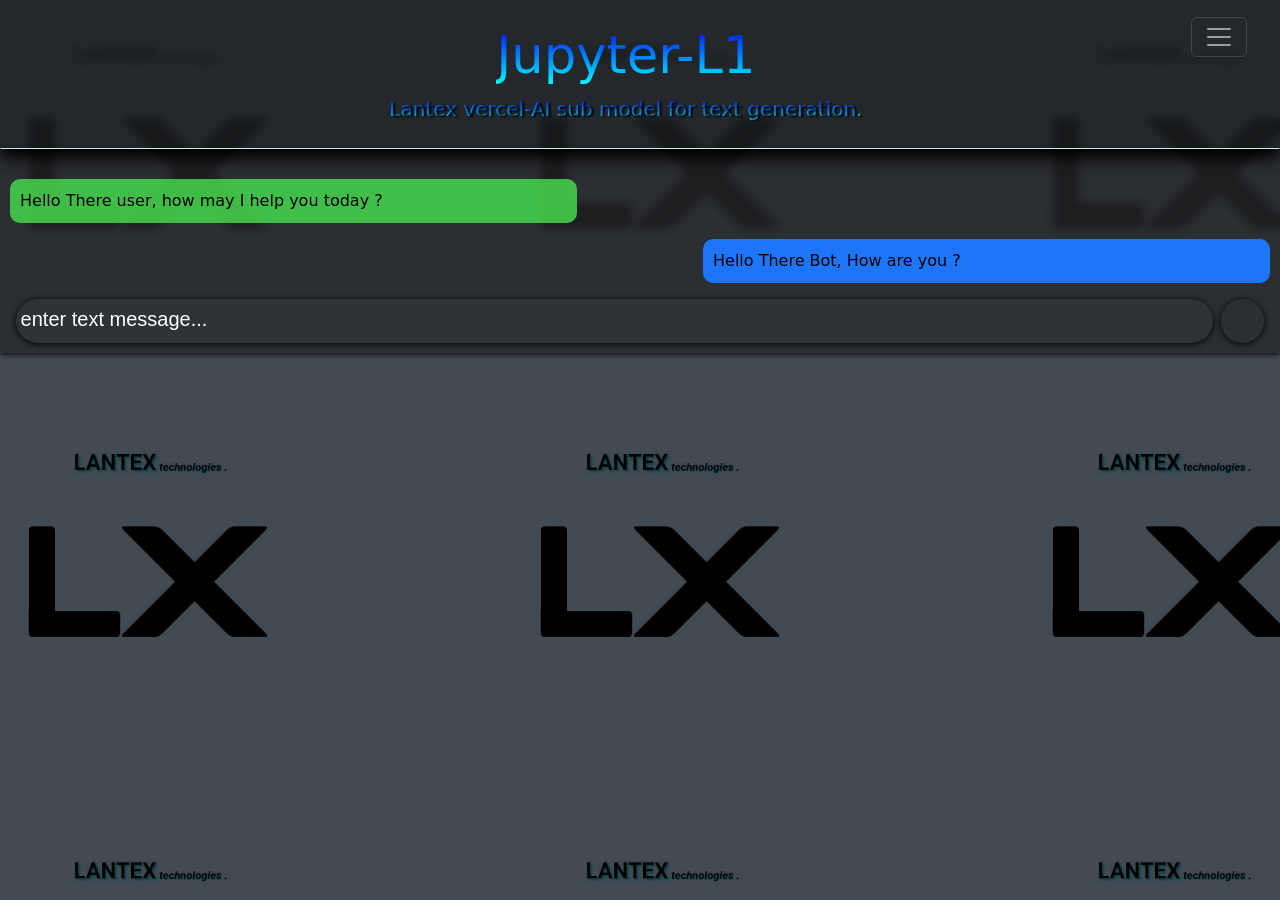
==== index.html @ 245fd8d2 "The first Lantex Vercel-AI submodel, Jupyter-L1" ====
<!doctype html>
<html data-bs-theme="dark">
  <head>
    <title>Jupyter-L1 : AI Model by Lantex</title>

    <meta charset="utf-8" />
    <meta name="viewpoint" content="width=device-width, initial-scale=1.0" />

    <link rel="stylesheet" href="jupyter_L1.css" />
    <link rel="stylesheet" href="bootstrap.min.css" />
  </head>
  <body>
    <header class="navbar navbar-lg">
      <div class="container-fluid">
        <div class="heading_text">
          <h1>Jupyter-L1</h1>
          <small class="fw-lighter fs-5"
            >Lantex vercel-AI sub model for text generation.</small
          >
        </div>
        <button
          type="button"
          class="navbar-toggler"
          data-bs-toggle="offcanvas"
          data-bs-target="#menu"
          id="menu_button"
        >
          <span class="navbar-toggler-icon"></span>
        </button>

        <div
          class="offcanvas offcanvas-end w-50 bg-dark"
          tabindex="-1"
          id="menu"
        >
          <!--contents of the offcanvas menu... -->
          <div id="offcanv_cont_head" class="offcavas-header p-2">
            <!-- offcanvas menu header -->
            <h2 class="fw-lighter fs-2 p-2 offcanvas-title">Menu</h2>
            <button
              type="button"
              class="btn-close"
              data-bs-dismiss="offcanvas"
            ></button>
          </div>
          <div class="offcanvas-body" id="offcanv_cont_body">
            <!-- navbarnavigation... -->
            <ul class="navbar-nav p-2 w-100">
              <!--  -->
              <li class="nav-item fs">
                <button
                  class="dropdown-toggler btn btn-secondary"
                  data-bs-toggle="dropdown"
                  data-bs-auto-close="inside"
                >
                  Models
                </button>
              </li>

              <!--  -->
              <li class="nav-item">
                <button
                  class="dropdown-toggler btn btn-secondary"
                  data-bs-toggle="dropdown"
                  data-bs-auto-close="inside"
                  id="settings_btn"
                >
                  Language Settings
                </button>
              </li>
              <hr class="dropdown-divider" />
              <!--  -->
              <li class="nav-item">
                <button
                  class="dropdown-toggler btn btn-secondary"
                  data-bs-toggle="dropdown"
                  data-bs-auto-close="inside"
                  id="settings_btn"
                >
                  Features
                </button>
              </li>

              <!--  -->
              <li class="nav-item"></li>
              <hr class="dropdown-divider" />
              <!--  -->
              <li class="nav-item">
                <div class="dropdown dropdown-end">
                  <!-- settings dropdown menu -->
                  <button
                    class="dropdown-toggler btn btn-secondary m-0"
                    data-bs-toggle="dropdown"
                    data-bs-auto-close="inside"
                    id="settings_btn"
                  >
                    Settings
                  </button>
                  <ul class="dropdown-menu">
                    <li class="dropdown-item">
                      <a href="#">Lantex Software Dev</a>
                    </li>
                    <hr class="dropdown-divider" />
                    <li class="dropdown-item">
                      <a href="#"> Jupyter Config. </a>
                    </li>
                    <hr class="dropdown-divider" />

                    <li class="dropdown-item"><a href="#">APIs</a></li>
                    <hr class="dropdown-divider" />
                    <li class="dropdown-item">
                      <a href="#"> Jupyter Updates </a>
                    </li>
                  </ul>
                </div>
              </li>
              <hr class="dropdown-divider" />
              <!--  -->
              <li class="nav-item">
                <button
                  class="dropdown-toggler btn btn-secondary"
                  data-bs-toggle="dropdown"
                  data-bs-auto-close="inside"
                  id="settings_btn"
                >
                  About Lantex
                </button>
              </li>
              <hr class="dropdown-divider" />
              <li class="nav-item">
                <small class="fw-lighter"
                  >Lantex corp@
                  <br />
                  Your Partner in the age of AI Lantex Brings convenience to
                  your Home, Office, Room, and most importantly in your Life.
                  <br />
                  Makes you a better manager of your activities by bringing you
                  a tech ally that can assist you in optimating every step you
                  take.
                  <br />
                  <br />
                  <ul id="contacts_list" class="list-group">
                    <h2 class="fw-lighter fs-3">Contact us here :</h2>
                    <li class="list-group-item">
                      Eamil: <a href="#">Lantex_technologies@lantex.com</a>
                    </li>
                    <li class="list-group-item">
                      Website : <a href="#">Lantextech.com</a>
                    </li>
                    <li class="list-group-item">Phones : +27 71 752 1363</li>
                    <li class="list-group-item">
                      Whatsapp Chanel:
                      <a href="#"
                        >https://whatsapp.com/channel/0029Vak8eDq9mrGeQDuzUr25</a
                      >
                    </li>
                  </ul>
                  <br />
                  <br />
                  Thank You For Visiting Our Services, Your Partner in the age
                  of Tech Rev.
                </small>
              </li>
            </ul>
          </div>
        </div>
      </div>
    </header>
    <!--  the main body of the bot-->
    <main>
      <div id="chat_body">
        <p id="bot_text" class="fw-lighter">
          Hello There user, how may I help you today ?
        </p>
        <p id="user_text" class="fw-lighter">Hello There Bot, How are you ?</p>
      </div>
      <div class="text_area">
        <textarea
          id="text_input"
          placeholder="enter text message..."
        ></textarea>
        <button type="button"></button>
      </div>
    </main>

    <!--  -->
    <script src="jupyter_L1.js">
      // your script goes here
    </script>
    <script src="bootstrap.bundle.min.js"></script>
  </body>
</html>
---- jupyter_L1.css ----
* {
  margin: 0;
  padding: 0;
}

body {
  display: flex;
  justify-content: center;
  align-items: center;
  flex-direction: column;

  background-image: url("lightlantex.jpeg");
  background-size: 40%;
  background-position: center;
  background-color: #777;

  background-blend-mode: overlay;
  backdrop-filter: blur(4px);

  width: 100%;
}

header {
  display: flex;
  justify-content: center;
  align-items: center;
  flex-direction: row;

  width: 100%;

  border: 1px solid transparent;
  border-bottom-color: rgb(221, 226, 226);
  background-color: #1d1f22c7;
  box-sizing: border-box;
  box-shadow: 0px 9px 15px #000;
  /* margin-left: 5px;
  margin-right: 5px; */
}

header #menu_button {
  position: absolute;
  right: 2rem;
  top: 1rem;
}

header .heading_text {
  width: 85%;

  display: flex;
  justify-content: center;
  align-items: center;
  flex-direction: column;

  padding-top: 1rem;
  padding-bottom: 1rem;
}

header .heading_text h1 {
  font-size: 320%;
  margin-left: 15%;

  background-clip: text;
  color: transparent;
  -webkit-background-clip: text;
  background-image: linear-gradient(to top, cyan, blue);
}

header .heading_text small {
  margin-left: 15%;

  background-clip: text;
  color: transparent;
  -webkit-background-clip: text;
  background-image: linear-gradient(to top, cyan, blue);

  text-shadow: 2px 1px 2px #000;
}

#offcanv_cont_head {
  border: 1px solid transparent;
  border-bottom-color: #000;

  display: flex;
  justify-content: space-between;
  align-items: center;
  flex-direction: row;
}

#offcanv_cont_head h2 {
  color: transparent;
  background-clip: text;
  -webkit-background-clip: text;
  background-image: linear-gradient(
    to top,
    rgb(14, 13, 13),
    rgb(218, 218, 218)
  );

  text-decoration: underline;
}

#offcanv_cont_body ul li button {
  font-weight: lighter;
  font-size: 20px;
  text-shadow: 2px 1px 0px #000;

  margin-top: 3px;
  margin-bottom: 3px;
}
/* 
#offcanv_cont_body ul li:hover {
  font-size: 22px;
  color: rgba(0, 255, 98, 0.658);
  text-shadow: 2px 1px 0px #000;
} */

#offcanv_cont_body ul li button {
  width: 90%;
  display: flex;
  justify-content: flex-start;
  background-color: transparent;
  font-weight: lighter;
  font-size: 22px;

  padding-top: 0px;
  margin-top: 0px;
}

#offcanv_cont_body ul li button:hover {
  background-color: #2d4a57;
}

#offcanv_cont_body ul li a {
  color: #fff;
  text-decoration: none;
}

#offcanv_cont_body ul li a:hover {
  color: rgb(12, 204, 178);
  text-shadow: 2px 1px 0px #000;
}

#offcanv_cont_head button {
  animation: btn_rot 4s;
  animation-iteration-count: infinite;
}

#contacts_list li {
  height: 8vh;
  display: flex;
  justify-content: center;
  align-items: center;
  flex-direction: row;
}

#contacts_list li a {
  margin-left: 1rem;
}

#contacts_list li a {
  position: relative;
  overflow-wrap: anywhere;
}

@keyframes btn_rot {
  0% {
    transform: rotate(0deg);
  }
  50% {
    transform: rotate(360deg);
  }

  100% {
    transform: rotate(-180deg);
  }
}

#menu {
  box-shadow: 0px 1px 6px #000;
}

main {
  background-color: rgba(38, 39, 41, 0.78);
  box-shadow: 0px 1px 6px #000;
  width: 100%;
  padding: 10px;
  display: flex;
  /* justify-content: center; */
  /* align-items: center; */
  flex-direction: column;
  padding-top: 30px;
}

main p {
  background-color: rgba(71, 223, 79, 0.82);
  padding: 10px;
  border: none;
  border-radius: 10px;
  position: relative;
  width: 45%;
  margin-right: 70%;
  color: #000;
}

#user_text {
  margin-left: 55%;
  background-color: #1d76fa;
}

.text_area {
  display: flex;
  justify-content: space-evenly;
  align-items: center;
  flex-direction: row;
}

.text_area button {
  height: 2.7rem;
  border: none;
  width: 2.7rem;
  margin-left: 3px;
  border-radius: 50%;
  background-color: transparent;
  box-shadow: 0px 1px 6px #000000;
}

.text_area textarea {
  /* display as a webkit box */
  display: -webkit-box;
  -webkit-box-orient: vertical;
  -webkit-line-clamp: 3;
  line-clamp: 3;

  width: 95%;
  height: 2.7rem;
  border: none;
  border-radius: 29px;

  background-color: #7771;
  box-shadow: 0px 1px 6px #000000;
  font-weight: lighter;
  font-family: "Segoe UI", Tahoma, Geneva, Verdana, sans-serif;
  font-size: 17px;

  padding: 5px 5px 5px 5px;
  resize: vertical;
}

.text_area textarea:focus {
  /* border: none; */
  outline: none;
  /* box-shadow: none; */
}

.text_area textarea::-webkit-scrollbar {
  width: 10px;
  display: none;
}

.text_area textarea::-webkit-scrollbar-track {
  background: #777;
  border-top-right-radius: 10px;
  border-bottom-right-radius: 10px;
}

.text_area textarea::-webkit-scrollbar-thumb {
  background: #000;
  border: none;
  border-radius: 5px;
}

.text_area textarea::-webkit-resizer {
  display: none;
  border-radius: 10px;
}

.text_area textarea::placeholder {
  color: #fff;
  font-weight: lighter;
  font-style: normal;
  font-family: "Segoe UI", Tahoma, Geneva, Verdana, sans-serif;
  font-size: 20px;
}
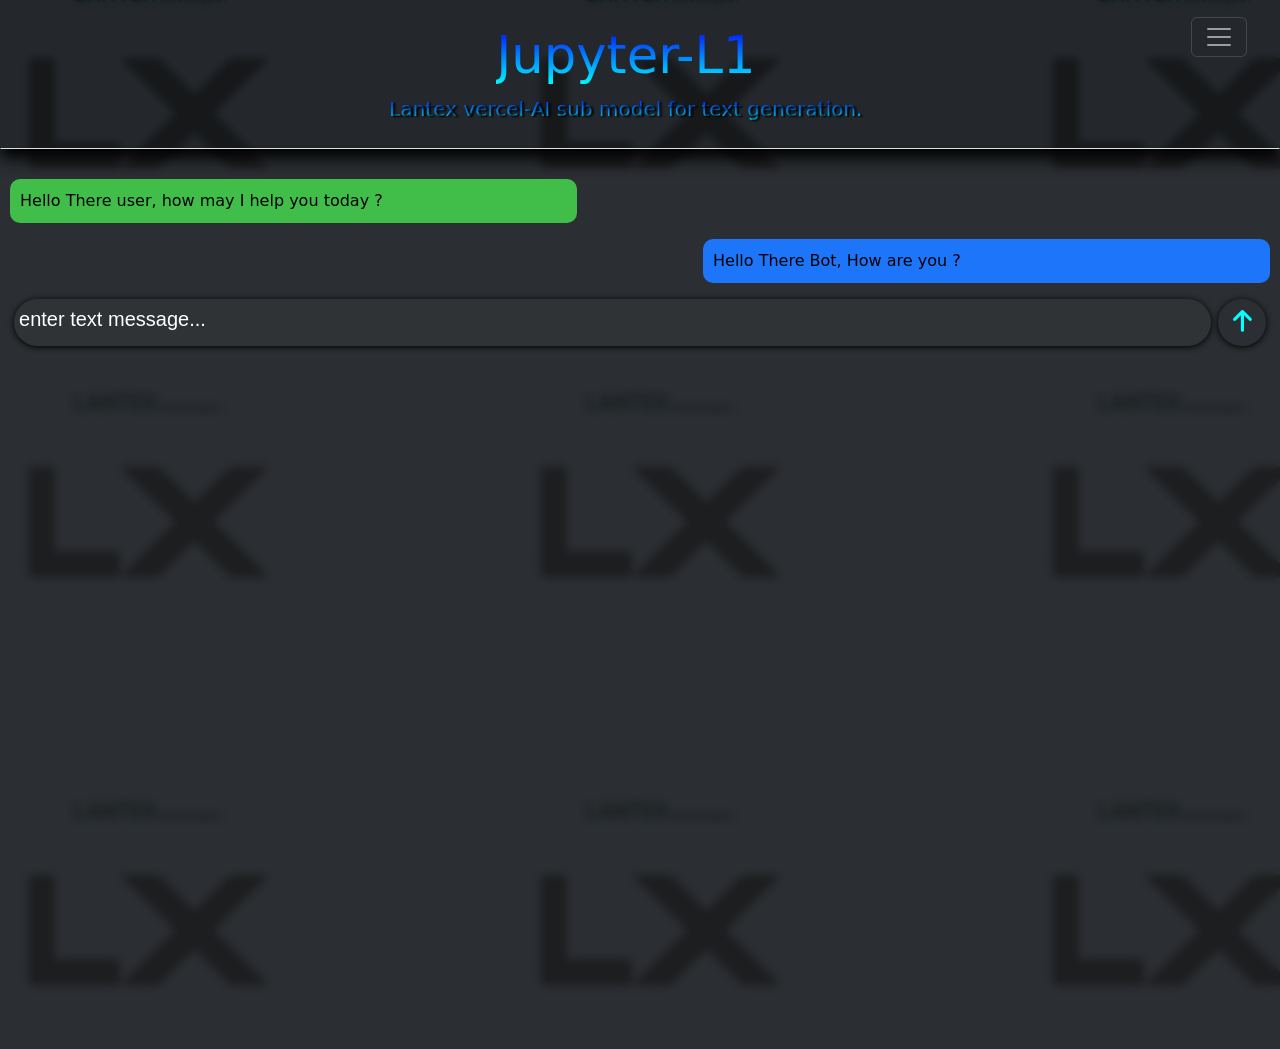
==== commit 981678b6: "added icons..." ====
--- a/index.html
+++ b/index.html
@@ -6,8 +6,12 @@
     <meta charset="utf-8" />
     <meta name="viewpoint" content="width=device-width, initial-scale=1.0" />
 
-    <link rel="stylesheet" href="jupyter_L1.css" />
+    <link rel="stylesheet" href="style.css" />
     <link rel="stylesheet" href="bootstrap.min.css" />
+    <link
+      rel="stylesheet"
+      href="https://cdnjs.cloudflare.com/ajax/libs/font-awesome/6.0.0-beta3/css/all.min.css"
+    />
   </head>
   <body>
     <header class="navbar navbar-lg">
@@ -53,7 +57,7 @@
                   data-bs-toggle="dropdown"
                   data-bs-auto-close="inside"
                 >
-                  Models
+                  <i class="fa-solid fa-robot"></i>Models
                 </button>
               </li>
 
@@ -65,7 +69,7 @@
                   data-bs-auto-close="inside"
                   id="settings_btn"
                 >
-                  Language Settings
+                  <i class="fa-solid fa-language"></i>Language Settings
                 </button>
               </li>
               <hr class="dropdown-divider" />
@@ -77,7 +81,7 @@
                   data-bs-auto-close="inside"
                   id="settings_btn"
                 >
-                  Features
+                  <i class="fa-solid fa-bolt"></i>Features
                 </button>
               </li>
 
@@ -94,22 +98,30 @@
                     data-bs-auto-close="inside"
                     id="settings_btn"
                   >
-                    Settings
+                    <i class="fa-solid fa-gear"></i>Settings
                   </button>
-                  <ul class="dropdown-menu">
-                    <li class="dropdown-item">
-                      <a href="#">Lantex Software Dev</a>
+                  <ul id="dropdown_menu" class="dropdown-menu">
+                    <li class="dropdown-item">
+                      <a href="#"
+                        ><i class="fa-solid fa-code"></i>Lantex Software Dev</a
+                      >
                     </li>
                     <hr class="dropdown-divider" />
                     <li class="dropdown-item">
-                      <a href="#"> Jupyter Config. </a>
+                      <a href="#">
+                        <i class="fas fa-wrench"></i> Jupyter Config.
+                      </a>
                     </li>
                     <hr class="dropdown-divider" />
 
-                    <li class="dropdown-item"><a href="#">APIs</a></li>
+                    <li class="dropdown-item">
+                      <a href="#"> <i class="fa-brands fa-docker"></i>APIs</a>
+                    </li>
                     <hr class="dropdown-divider" />
                     <li class="dropdown-item">
-                      <a href="#"> Jupyter Updates </a>
+                      <a href="#">
+                        <i class="fas fa-refresh"></i> Jupyter Updates
+                      </a>
                     </li>
                   </ul>
                 </div>
@@ -123,7 +135,7 @@
                   data-bs-auto-close="inside"
                   id="settings_btn"
                 >
-                  About Lantex
+                  <i class="fa fa-info"></i>About Lantex
                 </button>
               </li>
               <hr class="dropdown-divider" />
@@ -179,12 +191,12 @@
           id="text_input"
           placeholder="enter text message..."
         ></textarea>
-        <button type="button"></button>
+        <button type="button"><i class="fas fa-arrow-up icon"></i></button>
       </div>
     </main>
 
     <!--  -->
-    <script src="jupyter_L1.js">
+    <script src="app.js">
       // your script goes here
     </script>
     <script src="bootstrap.bundle.min.js"></script>
--- a/style.css
+++ b/style.css
@@ -0,0 +1,316 @@
+* {
+  margin: 0;
+  padding: 0;
+}
+
+body {
+  display: flex;
+  justify-content: center;
+  align-items: center;
+  flex-direction: column;
+
+  background-image: url("lightlantex.jpeg");
+  background-size: 40%;
+  background-position: center;
+  background-color: #777;
+
+  background-blend-mode: overlay;
+  backdrop-filter: blur(4px);
+
+  width: 100%;
+}
+
+header {
+  display: flex;
+  justify-content: center;
+  align-items: center;
+  flex-direction: row;
+
+  width: 100%;
+
+  border: 1px solid transparent;
+  border-bottom-color: rgb(221, 226, 226);
+  background-color: #1d1f22c7;
+  box-sizing: border-box;
+  box-shadow: 0px 9px 15px #000;
+  /* margin-left: 5px;
+  margin-right: 5px; */
+}
+
+header #menu_button {
+  position: absolute;
+  right: 2rem;
+  top: 1rem;
+}
+
+header .heading_text {
+  width: 85%;
+
+  display: flex;
+  justify-content: center;
+  align-items: center;
+  flex-direction: column;
+
+  padding-top: 1rem;
+  padding-bottom: 1rem;
+}
+
+header .heading_text h1 {
+  font-size: 320%;
+  margin-left: 15%;
+
+  background-clip: text;
+  color: transparent;
+  -webkit-background-clip: text;
+  background-image: linear-gradient(to top, cyan, blue);
+}
+
+header .heading_text small {
+  margin-left: 15%;
+
+  background-clip: text;
+  color: transparent;
+  -webkit-background-clip: text;
+  background-image: linear-gradient(to top, cyan, blue);
+
+  text-shadow: 2px 1px 2px #000;
+}
+
+#offcanv_cont_head {
+  border: 1px solid transparent;
+  border-bottom-color: #000;
+
+  display: flex;
+  justify-content: space-between;
+  align-items: center;
+  flex-direction: row;
+}
+
+#offcanv_cont_head h2 {
+  color: transparent;
+  background-clip: text;
+  -webkit-background-clip: text;
+  background-image: linear-gradient(
+    to top,
+    rgb(14, 13, 13),
+    rgb(218, 218, 218)
+  );
+
+  text-decoration: underline;
+}
+
+#offcanv_cont_body ul li button {
+  font-weight: lighter;
+  font-size: 20px;
+  text-shadow: 2px 1px 0px #000;
+
+  margin-top: 3px;
+  margin-bottom: 5px;
+
+  display: flex;
+  justify-content: center;
+  align-items: center;
+  flex-direction: row;
+}
+
+#offcanv_cont_body ul li button i,
+#dropdown_menu i {
+  margin-right: 11px;
+  width: 25px;
+  font-size: 25px;
+  color: cyan;
+}
+
+#offcanv_cont_body ul li button i:hover,
+#dropdown_menu i:hover {
+  color: rgb(75, 255, 84);
+}
+/* 
+#offcanv_cont_body ul li:hover {
+  font-size: 22px;
+  color: rgba(0, 255, 98, 0.658);
+  text-shadow: 2px 1px 0px #000;
+} */
+
+#offcanv_cont_body ul li button {
+  width: 90%;
+  display: flex;
+  justify-content: flex-start;
+  background-color: transparent;
+  font-weight: lighter;
+  font-size: 22px;
+
+  padding-top: 0px;
+  margin-top: 0px;
+}
+
+#dropdown_menu {
+  margin-bottom: 4px;
+  background-color: rgba(24, 25, 26, 0.932);
+}
+
+#offcanv_cont_body ul li button:hover {
+  background-color: #2d4a57;
+}
+
+#offcanv_cont_body ul li a {
+  color: #fff;
+  text-decoration: none;
+}
+
+#offcanv_cont_body ul li a:hover {
+  color: rgb(12, 204, 178);
+  text-shadow: 2px 1px 0px #000;
+}
+
+#offcanv_cont_head button {
+  animation: btn_rot 4s;
+  animation-iteration-count: infinite;
+}
+
+#contacts_list li {
+  height: 8vh;
+  display: flex;
+  justify-content: center;
+  align-items: center;
+  flex-direction: row;
+}
+
+#contacts_list li a {
+  margin-left: 1rem;
+}
+
+#contacts_list li a {
+  position: relative;
+  overflow-wrap: anywhere;
+}
+
+@keyframes btn_rot {
+  0% {
+    transform: rotate(0deg);
+  }
+  50% {
+    transform: rotate(360deg);
+  }
+
+  100% {
+    transform: rotate(-180deg);
+  }
+}
+
+#menu {
+  box-shadow: 0px 1px 6px #000;
+}
+
+main {
+  background-color: rgba(38, 39, 41, 0.78);
+  box-shadow: 0px 1px 6px #000;
+  width: 100%;
+  min-height: 100vh;
+  padding: 10px;
+  display: flex;
+  /* justify-content: center; */
+  /* align-items: center; */
+  flex-direction: column;
+  padding-top: 30px;
+}
+
+main p {
+  background-color: rgba(71, 223, 79, 0.82);
+  padding: 10px;
+  border: none;
+  border-radius: 10px;
+  position: relative;
+  width: 45%;
+  margin-right: 70%;
+  color: #000;
+}
+
+#user_text {
+  margin-left: 55%;
+  background-color: #1d76fa;
+}
+
+.text_area {
+  display: flex;
+  justify-content: space-evenly;
+  align-items: center;
+  flex-direction: row;
+}
+
+.text_area button {
+  height: 2.9rem;
+  border: none;
+  width: 2.99rem;
+  margin-left: 3px;
+  border-radius: 50%;
+  background-color: transparent;
+  box-shadow: 0px 1px 6px #000000;
+}
+
+.text_area button i {
+  color: cyan;
+  font-size: 25px;
+}
+
+.text_area button i:hover {
+  color: #fff;
+}
+
+.text_area textarea {
+  /* display as a webkit box */
+  display: -webkit-box;
+  -webkit-box-orient: vertical;
+  -webkit-line-clamp: 3;
+  line-clamp: 3;
+
+  width: 95%;
+  height: 2.9rem;
+  border: none;
+  border-radius: 29px;
+
+  background-color: #7771;
+  box-shadow: 0px 1px 6px #000000;
+  font-weight: lighter;
+  font-family: "Segoe UI", Tahoma, Geneva, Verdana, sans-serif;
+  font-size: 17px;
+
+  padding: 5px 5px 5px 5px;
+  resize: vertical;
+}
+
+.text_area textarea:focus {
+  /* border: none; */
+  outline: none;
+  /* box-shadow: none; */
+}
+
+.text_area textarea::-webkit-scrollbar {
+  width: 10px;
+  display: none;
+}
+
+.text_area textarea::-webkit-scrollbar-track {
+  background: #777;
+  border-top-right-radius: 10px;
+  border-bottom-right-radius: 10px;
+}
+
+.text_area textarea::-webkit-scrollbar-thumb {
+  background: #000;
+  border: none;
+  border-radius: 5px;
+}
+
+.text_area textarea::-webkit-resizer {
+  display: none;
+  border-radius: 10px;
+}
+
+.text_area textarea::placeholder {
+  color: #fff;
+  font-weight: lighter;
+  font-style: normal;
+  font-family: "Segoe UI", Tahoma, Geneva, Verdana, sans-serif;
+  font-size: 20px;
+}
